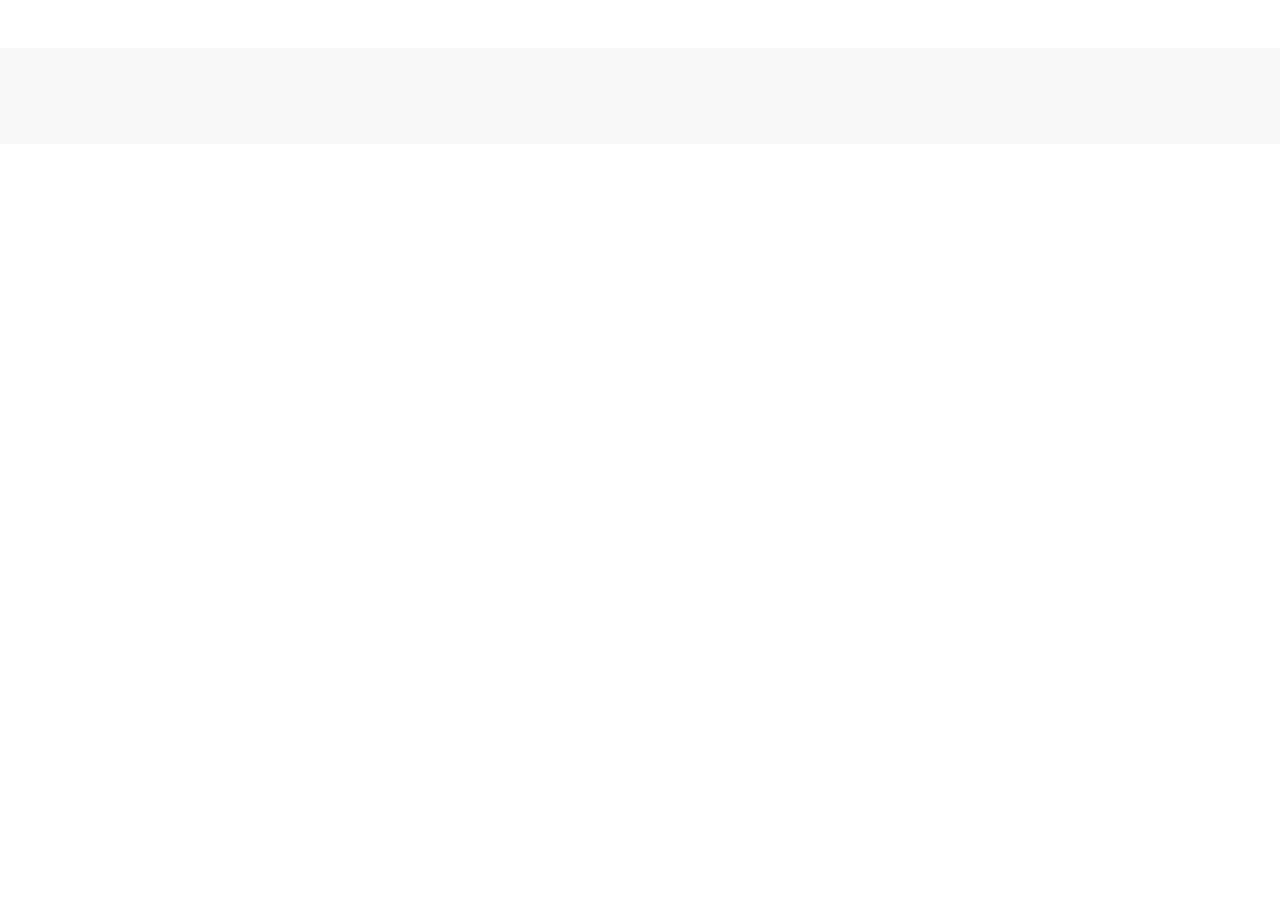
==== index.html @ 3199669d "initial folder projek workshop" ====
<!DOCTYPE html>
<html lang="en">
  <!-- 1. mulai head disini (navbar) -->
  <head>
    <!-- Required meta tags -->
    <meta charset="utf-8" />
    <meta
      name="viewport"
      content="width=device-width,initial-scale=1,
    shrink-to-fit=no"
    />
    <!-- Bootstrap CSS -->
    <link
      rel="stylesheet"
      href="https://stackpath.bootstrapcdn.com/bootstrap/4.4.1/css/bootstrap.min.css"
      integrity="sha384-Vkoo8x4CGsO3+Hhxv8T/Q5PaXtkKtu6ug5TOeNV6gBiFeWPGFN9MuhOf23Q9Ifjh"
      crossorigin="anonymous"
    />
    <link
      rel="stylesheet"
      href="https://use.fontawesome.com/releases/v5.7.0/css/all.css"
      integrity="sha384-lZN37f5QGtY3VHgisS14W3ExzMWZxybE1SJSEsQp9S+oqd12jhcu+A56Ebc1zFSJ"
      crossorigin="anonymous"
    />
    <!-- <link rel="stylesheet" href="style.css" /> -->

    <title>MOVINFO</title>
  </head>

  <!-- 2. mulai body disini -->
  <body>
    <div id="main-body"></div>
  </body>

  <!-- 3. mulai footer disini (aksesoris) -->
  <footer class="navbar py-5 bg-light mt-5"></footer>

  <script src="https://code.jquery.com/jquery-3.4.1.min.js"></script>
  <script
    src="https://cdn.jsdelivr.net/npm/popper.js@1.16.0/dist/umd/popper.min.js"
    integrity="sha384-Q6E9RHvbIyZFJoft+2mJbHaEWldlvI9IOYy5n3zV9zzTtmI3UksdQRVvoxMfooAo"
    crossorigin="anonymous"
  ></script>
  <script
    src="https://stackpath.bootstrapcdn.com/bootstrap/4.4.1/js/bootstrap.min.js"
    integrity="sha384-wfSDF2E50Y2D1uUdj0O3uMBJnjuUD4Ih7YwaYd1iqfktj0Uod8GCExl3Og8ifwB6"
    crossorigin="anonymous"
  ></script>
  <script src="script.js"></script>
</html>
---- style.css ----
/* #footer-notes{
  position: sticky;
  display:flex;
  width: 100%;
  bottom: 0;
} */
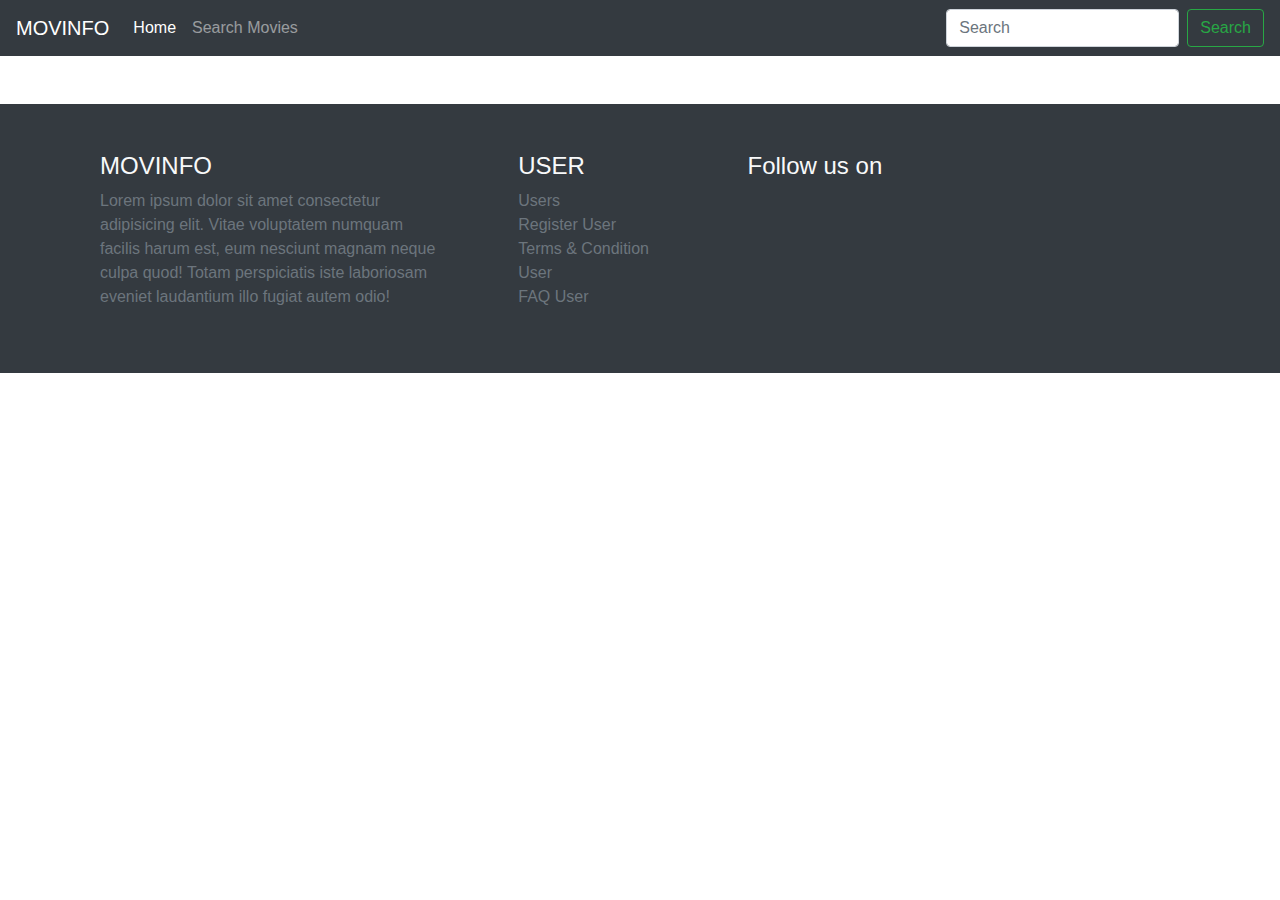
==== commit f4aac3f9: "nambah navbar dan footer" ====
--- a/index.html
+++ b/index.html
@@ -16,15 +16,57 @@
       integrity="sha384-Vkoo8x4CGsO3+Hhxv8T/Q5PaXtkKtu6ug5TOeNV6gBiFeWPGFN9MuhOf23Q9Ifjh"
       crossorigin="anonymous"
     />
+    <!-- font awesome -->
     <link
       rel="stylesheet"
       href="https://use.fontawesome.com/releases/v5.7.0/css/all.css"
       integrity="sha384-lZN37f5QGtY3VHgisS14W3ExzMWZxybE1SJSEsQp9S+oqd12jhcu+A56Ebc1zFSJ"
       crossorigin="anonymous"
     />
+
     <!-- <link rel="stylesheet" href="style.css" /> -->
 
     <title>MOVINFO</title>
+
+    <nav class="navbar navbar-expand-lg navbar-dark bg-dark">
+      <a class="navbar-brand" href="#">MOVINFO</a>
+      <button
+        class="navbar-toggler"
+        type="button"
+        data-toggle="collapse"
+        data-target="#navbarSupportedContent"
+        aria-controls="navbarSupportedContent"
+        aria-expanded="false"
+        aria-label="Toggle navigation"
+      >
+        <span class="navbar-toggler-icon"></span>
+      </button>
+
+      <div class="collapse navbar-collapse" id="navbarSupportedContent">
+        <ul class="navbar-nav mr-auto">
+          <li class="nav-item active">
+            <a class="nav-link" href="#"
+              >Home <span class="sr-only">(current)</span></a
+            >
+          </li>
+          <li class="nav-item">
+            <a class="nav-link" href="#">Search Movies</a>
+          </li>
+        </ul>
+
+        <form class="form-inline my-2 my-lg-0">
+          <input
+            class="form-control mr-sm-2"
+            type="search"
+            placeholder="Search"
+            aria-label="Search"
+          />
+          <button class="btn btn-outline-success my-2 my-sm-0" type="submit">
+            Search
+          </button>
+        </form>
+      </div>
+    </nav>
   </head>
 
   <!-- 2. mulai body disini -->
@@ -33,7 +75,47 @@
   </body>
 
   <!-- 3. mulai footer disini (aksesoris) -->
-  <footer class="navbar py-5 bg-light mt-5"></footer>
+  <footer class="navbar py-5 bg-dark text-light mt-5">
+    <div class="container d-flex align-items-start">
+      <div class="col-md-4" style="min-height: 125px">
+        <h4>MOVINFO</h4>
+        <p class="text-secondary" id="foot">
+          Lorem ipsum dolor sit amet consectetur adipisicing elit. Vitae
+          voluptatem numquam facilis harum est, eum nesciunt magnam neque culpa
+          quod! Totam perspiciatis iste laboriosam eveniet laudantium illo
+          fugiat autem odio!
+        </p>
+      </div>
+      <div class="col-md-2 ml-1 float-right" style="min-height: 125px">
+        <h4>USER</h4>
+        <p class="my-0">
+          <a href="#" role="button" class="text-secondary">Users</a>
+        </p>
+        <p class="my-0">
+          <a href="#" role="button" class="text-secondary">Register User</a>
+        </p>
+        <p class="my-0">
+          <a href="#" role="button" class="text-secondary my-0"
+            >Terms & Condition User</a
+          >
+        </p>
+        <p class="my-0">
+          <a href="#" role="button" class="text-secondary my-0">FAQ User</a>
+        </p>
+      </div>
+      <div class="col-md-5" style="min-height: 125px">
+        <h4>Follow us on</h4>
+        <div class="social mt-3">
+          <i id="facebook" class="fab fa-facebook-f mr-3"></i>
+          <i id="instagram" class="fab fa-instagram mr-3"></i>
+          <i id="google" class="fab fa-google-plus mr-3"></i>
+          <i id="youtube" class="fab fa-youtube mr-3"></i>
+          <i id="twitter" class="fab fa-twitter mr-3"></i>
+          <i id="linkedin" class="fab fa-linkedin mr-3"></i>
+        </div>
+      </div>
+    </div>
+  </footer>
 
   <script src="https://code.jquery.com/jquery-3.4.1.min.js"></script>
   <script
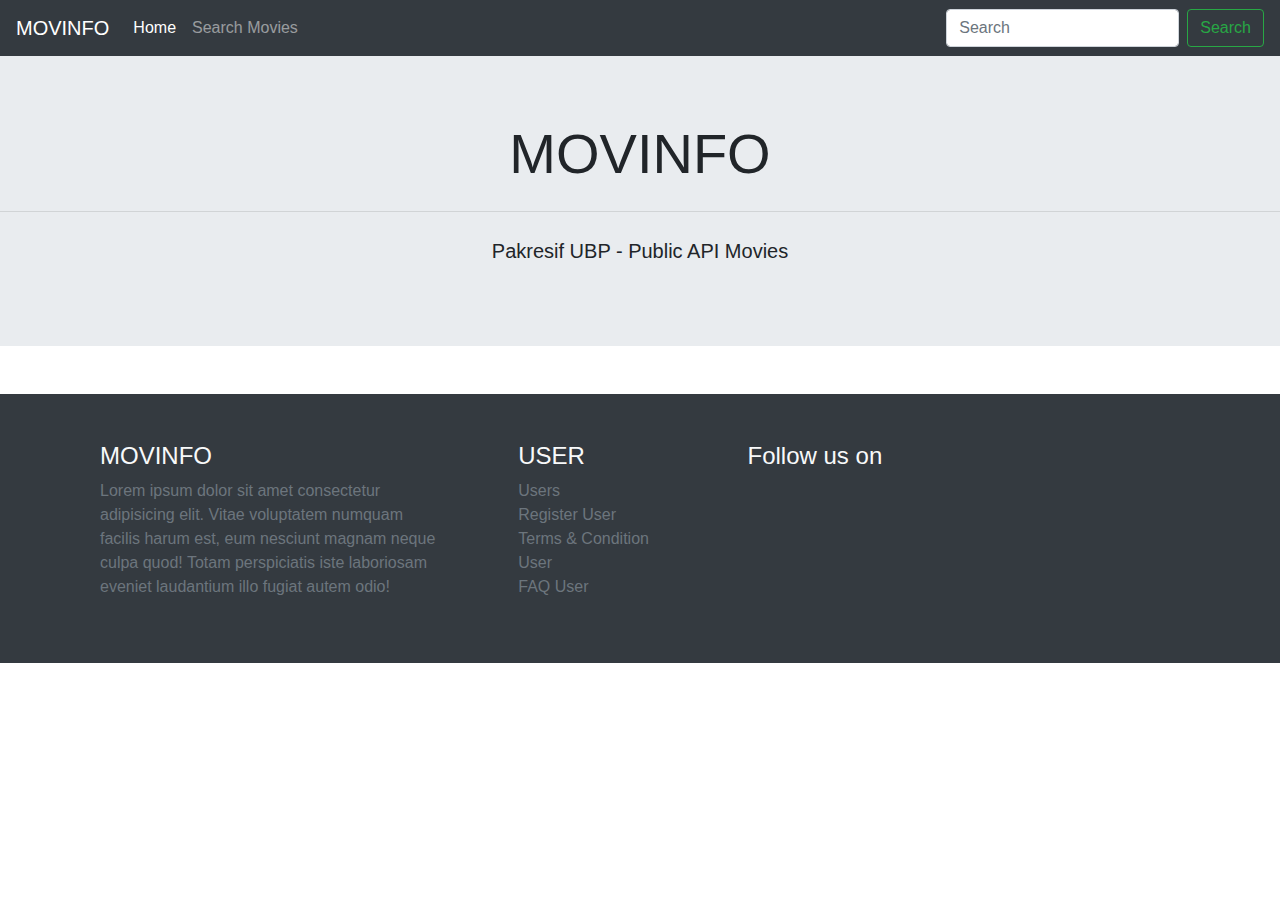
==== commit e2fcace1: "add event binding" ====
--- a/index.html
+++ b/index.html
@@ -45,12 +45,12 @@
       <div class="collapse navbar-collapse" id="navbarSupportedContent">
         <ul class="navbar-nav mr-auto">
           <li class="nav-item active">
-            <a class="nav-link" href="#"
+            <a class="nav-link" href="#" id="homeMenu"
               >Home <span class="sr-only">(current)</span></a
             >
           </li>
           <li class="nav-item">
-            <a class="nav-link" href="#">Search Movies</a>
+            <a class="nav-link" href="#" id="movieMenu">Search Movies</a>
           </li>
         </ul>
 
@@ -71,7 +71,19 @@
 
   <!-- 2. mulai body disini -->
   <body>
-    <div id="main-body"></div>
+    <div id="main-body">
+      <!-- home page  -->
+      <div class="jumbotron jumbotron-fluid" id="container-page-home">
+        <h1 class="display-4 text-center">MOVINFO</h1>
+        <hr class="my-4" />
+        <p class="lead text-center">Pakresif UBP - Public API Movies</p>
+      </div>
+
+      <!-- searchmovies page -->
+      <div class="container d-none" id="container-page-search">
+        <p>Search Movies page</p>
+      </div>
+    </div>
   </body>
 
   <!-- 3. mulai footer disini (aksesoris) -->
